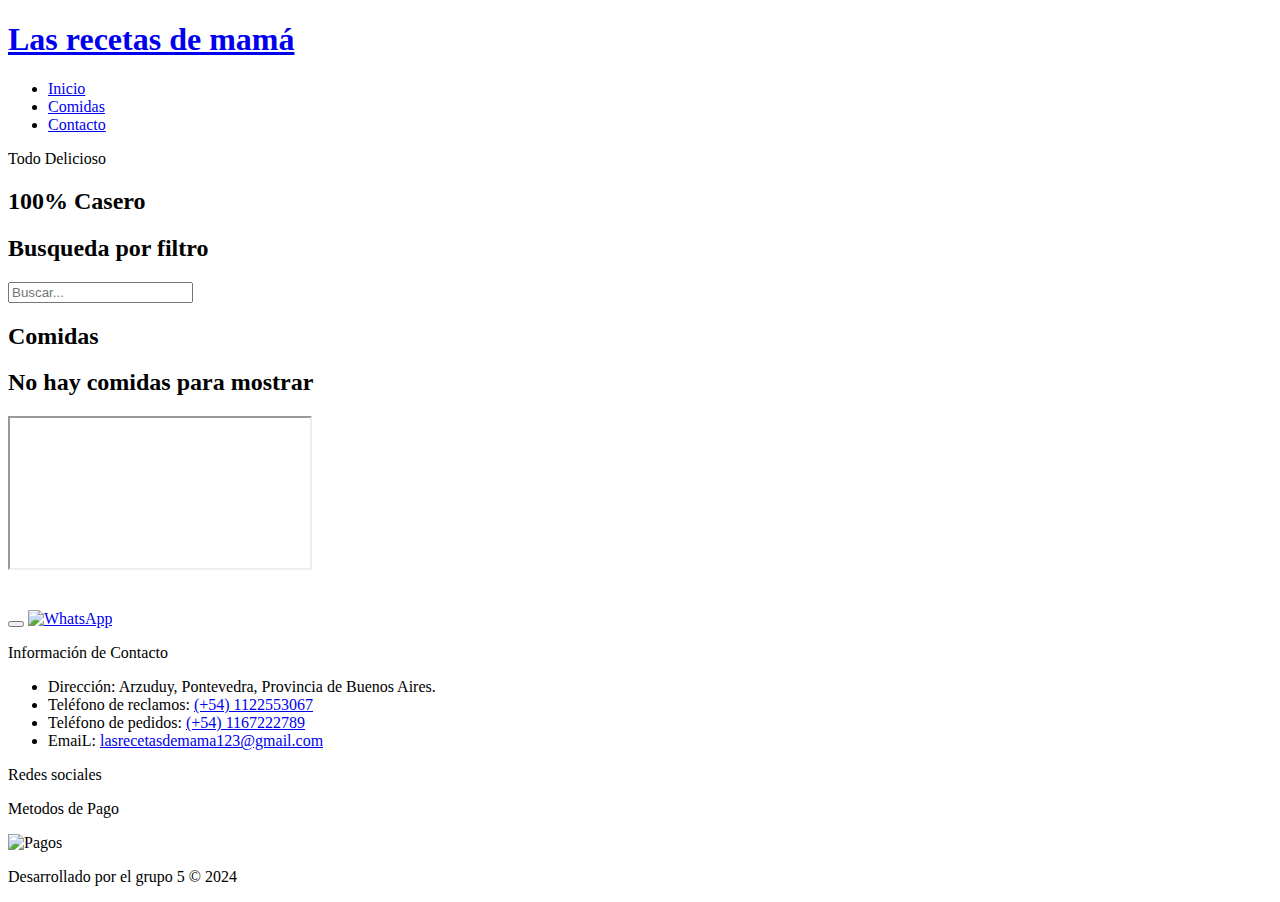
==== pages/comidas.html @ 1f30ddb2 "actualizacion-proyecto" ====
<!DOCTYPE html>
<html lang="es">
  <head>
    <meta charset="UTF-8" />
    <meta name="viewport" content="width=device-width, initial-scale=1.0" />
    <meta name="theme-color" content="#f9f5f0" />
    <meta name="description" content="Las recetas de mamá" />
    <link rel="icon" href="../assets/icons/favicon.webp" />
    <link rel="favicon" href="../assets/icons/favicon.webp" />
    <link rel="apple-touch-icon" href="../assets/icons/favicon.webp" />
    <link href="../css/styles.css" rel="stylesheet" />
    <script
      defer
      src="https://kit.fontawesome.com/81581fb069.js"
      crossorigin="anonymous"
    ></script>
    <script defer src="../js/utils.js"></script>
    <script defer type="module" src="../js/comidas.js"></script>
    <title>Las recetas de mamá</title>
  </head>
  <body>
    <header>
      <div class="container-hero">
        <a class="container-logo" href="/">
          <i class="fa-solid fa-mug-hot"></i>
          <h1 class="logo">Las recetas de mamá</h1>
        </a>
      </div>

      <div class="container-navbar">
        <nav class="navbar container">
          <div class="menu-btn">
            <i class="fa-solid fa-bars"></i>
          </div>
          <ul class="menu">
            <li><a href="/">Inicio</a></li>
            <li><a href="/pages/comidas.html">Comidas</a></li>
            <li><a href="/pages/contacto.html">Contacto</a></li>
          </ul>
        </nav>
      </div>
    </header>
    <section class="banner">
      <div class="content-banner">
        <p>Todo Delicioso</p>
        <h2>100% Casero</h2>
      </div>
    </section>

    <main class="main-content">
      <h2 class="heading-1 search-title">Busqueda por filtro</h2>
      <form class="search-form">
        <input type="search" id="searchInput1" placeholder="Buscar..." />
      </form>

      <section class="container top-products">
        <h2 class="heading-1">Comidas</h2>

        <div class="container-loader" id="loader5">
          <div class="loader"></div>
        </div>
        <div class="container-products" id="container-all-lunches"></div>
        <h2 class="message" id="messageAllLunches">
          No hay comidas para mostrar
        </h2>
      </section>

      <section
        class="map-location"
        aria-label="Mapa con la ubicación del negocio"
      >
        <iframe
          src="https://www.google.com/maps/embed?pb=!1m24!1m12!1m3!1d104934.81877727219!2d-58.785657348551325!3d-34.725022858496004!2m3!1f0!2f0!3f0!3m2!1i1024!2i768!4f13.1!4m9!3e9!4m3!3m2!1d-34.725215!2d-58.703354999999995!4m3!3m2!1d-34.7248862!2d-58.703157399999995!5e0!3m2!1ses-419!2sar!4v1727532141376!5m2!1ses-419!2sar"
          class="map"
          title="Ubicación del negocio"
          allowfullscreen=""
          loading="lazy"
          referrerpolicy="no-referrer-when-downgrade"
        ></iframe>
      </section>
      <br /><br />
    </main>

    <button class="scroll-top-btn" id="scrollTopBtn">
      <i class="fas fa-arrow-alt-circle-up"></i>
    </button>
    <a href="https://wa.me/1234567890" class="whatsapp-btn">
      <img src="../assets/icons/WhatsApp.svg" alt="WhatsApp" />
    </a>
    <footer class="footer">
      <div class="container container-footer">
        <div class="menu-footer">
          <div class="contact-info">
            <p class="title-footer">Información de Contacto</p>
            <ul>
              <li>
                Dirección: Arzuduy, Pontevedra, Provincia de Buenos Aires.
              </li>
              <li>
                Teléfono de reclamos:
                <a href="tel:1122553067">(+54) 1122553067</a>
              </li>
              <li>
                Teléfono de pedidos:
                <a href="tel:1167222789">(+54) 1167222789</a>
              </li>
              <li>
                EmaiL:
                <a href="mailto:lasrecetasdemama123@gmail.com">
                  lasrecetasdemama123@gmail.com
                </a>
              </li>
            </ul>
          </div>

          <div class="social-media">
            <p class="title-footer">Redes sociales</p>
            <div class="social-icons">
              <a
                class="facebook"
                href="https://www.facebook.com/norma.gamarra.18488?mibextid=ZbWKwL"
                target="_blank"
                rel="noopener"
              >
                <i class="fa-brands fa-facebook-f"></i>
              </a>
              <a
                class="pinterest"
                href="https://ar.pinterest.com/lasrecetasdemama0295/?invite_code=1bfe266de37040b18150f58186231550&sender=1022880271525198343"
                target="_blank"
                rel="noopener"
              >
                <i class="fa-brands fa-pinterest-p"></i>
              </a>
              <a
                class="instagram"
                href="https://www.instagram.com/normahermosa47/"
                target="_blank"
                rel="noopener"
              >
                <i class="fa-brands fa-instagram"></i>
              </a>
            </div>
          </div>

          <div class="newsletter">
            <p class="title-footer">Metodos de Pago</p>

            <div class="content">
              <img src="../assets/img/payment.png" alt="Pagos" />
            </div>
          </div>
        </div>

        <div class="copyright">
          <p id="year">Desarrollado por el grupo 5 &copy; 2024</p>
        </div>
      </div>
    </footer>
  </body>
</html>
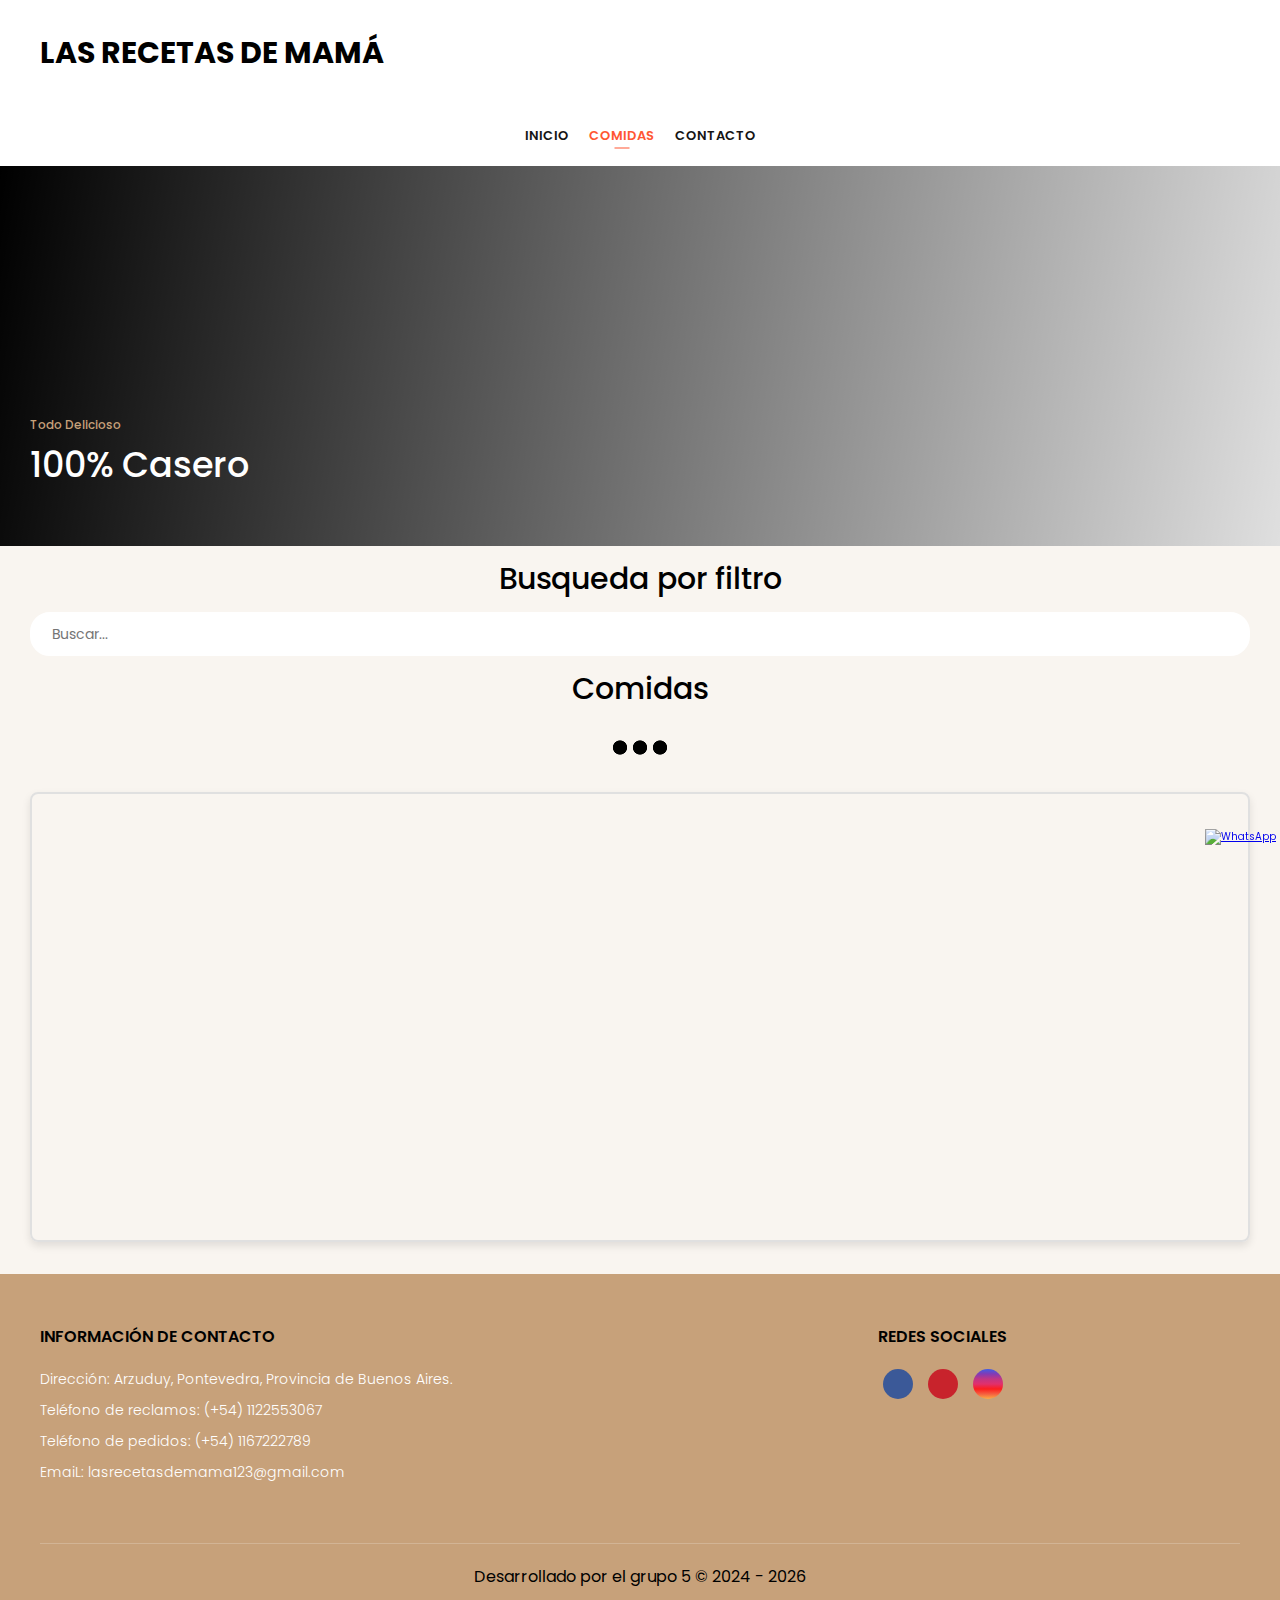
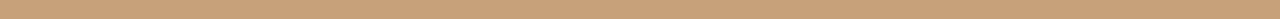
==== commit 15c1ec13: "las recetas de mama2024" ====
--- a/pages/comidas.html
+++ b/pages/comidas.html
@@ -14,21 +14,34 @@
       src="https://kit.fontawesome.com/81581fb069.js"
       crossorigin="anonymous"
     ></script>
+    <script defer src="https://cdn.jsdelivr.net/npm/sweetalert2@11"></script>
     <script defer src="../js/utils.js"></script>
     <script defer type="module" src="../js/comidas.js"></script>
     <title>Las recetas de mamá</title>
   </head>
   <body>
     <header>
-      <div class="container-hero">
+      <div class="desktop">
+        <a class="container-logo-desktop" href="/">
+          <i class="fa-solid fa-mug-hot"></i>
+          <h1 class="logo-desktop">Las recetas de mamá</h1>
+        </a>
+
+        <nav class="navbar-desktop">
+          <ul class="menu-desktop">
+            <li><a href="/">Inicio</a></li>
+            <li><a href="/pages/comidas.html">Comidas</a></li>
+            <li><a href="/pages/contacto.html">Contacto</a></li>
+          </ul>
+        </nav>
+      </div>
+      <div class="mobile">
         <a class="container-logo" href="/">
           <i class="fa-solid fa-mug-hot"></i>
           <h1 class="logo">Las recetas de mamá</h1>
         </a>
-      </div>
 
-      <div class="container-navbar">
-        <nav class="navbar container">
+        <nav class="navbar">
           <div class="menu-btn">
             <i class="fa-solid fa-bars"></i>
           </div>
@@ -40,6 +53,8 @@
         </nav>
       </div>
     </header>
+    <div class="overlay"></div>
+
     <section class="banner">
       <div class="content-banner">
         <p>Todo Delicioso</p>
@@ -142,14 +157,6 @@
               </a>
             </div>
           </div>
-
-          <div class="newsletter">
-            <p class="title-footer">Metodos de Pago</p>
-
-            <div class="content">
-              <img src="../assets/img/payment.png" alt="Pagos" />
-            </div>
-          </div>
         </div>
 
         <div class="copyright">
--- a/css/styles.css
+++ b/css/styles.css
@@ -0,0 +1,1000 @@
+@import url("https://fonts.googleapis.com/css2?family=Poppins:wght@300;400;500;600;700&display=swap");
+
+:root {
+  --primary-color: #c7a17a;
+  --background-color: #f9f5f0;
+  --dark-color: #151515;
+  --dark-color-rgba: rgba(21, 21, 21, 0.5);
+  --white-color: #fff;
+  --black-color: #000;
+  --error-message: #dc3545;
+  --background-menu-li-active-mobile: #ff5733;
+}
+
+html {
+  font-size: 62.5%;
+  font-family: "Poppins", sans-serif;
+  scroll-behavior: smooth;
+}
+
+* {
+  margin: 0;
+  padding: 0;
+  box-sizing: border-box;
+}
+
+/*             UTILIDADES             */
+.container {
+  max-width: 120rem;
+  margin: 0 auto;
+}
+
+.heading-1 {
+  text-align: center;
+  font-weight: 500;
+  font-size: 3rem;
+}
+
+/*               HEADER               */
+.mobile {
+  display: none;
+  outline: 0;
+  user-select: none;
+}
+
+.container-logo-desktop {
+  display: inline-flex;
+  align-items: center;
+  gap: 1rem;
+  width: 100%;
+  padding: 3rem;
+  text-decoration: none;
+  color: var(--black-color);
+}
+
+.container-logo-desktop i {
+  font-size: 3rem;
+}
+
+.container-logo-desktop h1 {
+  font-size: 3rem;
+  text-transform: uppercase;
+}
+
+/*                NAVBAR               */
+.navbar-desktop {
+  display: flex;
+  align-items: center;
+  justify-content: center;
+  padding: 2rem 3rem;
+}
+
+.menu-desktop {
+  display: flex;
+  gap: 2rem;
+  margin: 0;
+  user-select: none;
+  justify-content: center;
+}
+
+.menu-desktop li {
+  list-style: none;
+}
+
+.menu-desktop a {
+  text-decoration: none;
+  font-size: 1.3rem;
+  color: var(--dark-color);
+  font-weight: 600;
+  text-transform: uppercase;
+  position: relative;
+  transition: all 0.3s ease;
+}
+
+.menu-desktop a::after {
+  content: "";
+  width: 1.5rem;
+  height: 1px;
+  background-color: var(--background-menu-li-active-mobile);
+  position: absolute;
+  bottom: -3px;
+  left: 50%;
+  transform: translate(-50%, 50%);
+  opacity: 0;
+  transition: all 0.3s ease;
+}
+
+.menu-desktop a.active::after,
+.menu-desktop a:hover::after {
+  opacity: 1;
+}
+
+.menu-desktop a.active,
+.menu-desktop a:hover {
+  color: var(--background-menu-li-active-mobile);
+}
+
+/*                SEARCH               */
+.search-title {
+  padding: 1rem 0;
+}
+
+.search-form {
+  position: relative;
+  display: flex;
+  align-items: center;
+  height: 4.4rem;
+  margin-bottom: 1rem;
+  overflow: hidden;
+  border-radius: 2rem;
+  border: 2px solid var(--white-color);
+  background-color: var(--white-color);
+}
+
+.search-form input {
+  outline: none;
+  font-family: inherit;
+  border: none;
+  width: 100%;
+  font-size: 1.4rem;
+  padding: 0 2rem;
+  color: #777;
+}
+
+.search-form input::-webkit-search-cancel-button {
+  appearance: none;
+}
+
+/*               BANNER               */
+.banner {
+  background-image: linear-gradient(100deg, #000000, #00000020),
+    url("../assets/img/banner.jpg");
+  height: 38rem;
+  background-size: cover;
+  background-position: center;
+}
+
+.content-banner {
+  max-width: 100%;
+  margin: 0 3rem;
+  padding: 25rem 0;
+}
+
+.content-banner p {
+  color: var(--primary-color);
+  font-size: 1.2rem;
+  margin-bottom: 1rem;
+  font-weight: 500;
+}
+
+.content-banner h2 {
+  color: var(--white-color);
+  font-size: 3.5rem;
+  font-weight: 500;
+  line-height: 1.2;
+}
+
+/*            MAIN CONTENT            */
+.main-content {
+  padding: 0 3rem;
+  background-color: var(--background-color);
+}
+
+.main-content .map-location {
+  padding: 0;
+}
+
+/*              FEATURES              */
+.container-features {
+  display: grid;
+  grid-template-columns: repeat(4, 1fr);
+  gap: 3rem;
+  padding: 3rem 0;
+}
+
+.card-feature {
+  display: flex;
+  align-items: center;
+  justify-content: center;
+  gap: 1.5rem;
+  background-color: var(--white-color);
+  border-radius: 1rem;
+  padding: 3rem 1rem;
+}
+
+.card-feature i {
+  font-size: 2.7rem;
+  color: var(--primary-color);
+}
+
+.feature-content {
+  display: flex;
+  flex-direction: column;
+  gap: 0.5rem;
+}
+
+.feature-content span {
+  font-weight: 700;
+  font-size: 1.2rem;
+  color: var(--dark-color);
+}
+
+.feature-content p {
+  color: #777;
+  font-weight: 500;
+}
+
+/*            TOP PRODUCTS            */
+.top-products {
+  display: flex;
+  flex-direction: column;
+  gap: 2rem;
+  margin-bottom: 3rem;
+}
+
+.container-products {
+  display: none;
+  grid-template-columns: repeat(auto-fit, minmax(20rem, 1fr));
+  gap: 3rem;
+}
+
+.card-product {
+  display: flex;
+  flex-direction: column;
+  justify-content: space-between;
+  text-align: center;
+  background-color: var(--white-color);
+  padding: 1rem;
+  border-radius: 0.5rem;
+  box-shadow: 0 0 2px rgba(0, 0, 0, 0.1);
+  height: 100%;
+}
+
+.container-img {
+  position: relative;
+  height: 200px;
+  overflow: hidden;
+}
+
+.container-img img {
+  width: 100%;
+  height: 100%;
+  object-fit: cover;
+  object-position: center;
+}
+
+.content-card-product {
+  display: flex;
+  flex-direction: column;
+  align-items: center;
+  gap: 0.5rem;
+}
+
+.content-card-product h3 {
+  text-transform: capitalize;
+  font-weight: 400;
+  font-size: 1.7rem;
+  color: var(--primary-color);
+}
+
+.content-card-product .price {
+  font-size: 1.7rem;
+  font-weight: 600;
+}
+
+.content-card-product .btn-product {
+  padding: 1rem 3rem;
+  border: none;
+  border-radius: 2rem;
+  font-size: 1.4rem;
+  font-weight: 600;
+  text-decoration: none;
+  text-transform: uppercase;
+  cursor: pointer;
+  background-color: var(--dark-color);
+  color: var(--white-color);
+  transition: all 0.3s ease;
+}
+
+.content-card-product .btn-product:hover {
+  background-color: var(--primary-color);
+}
+
+/*               LOADER               */
+.container-loader {
+  display: flex;
+  justify-content: center;
+  align-items: center;
+}
+
+.container-loader.none {
+  display: none;
+}
+
+.loader {
+  width: 60px;
+  aspect-ratio: 2;
+  --_g: no-repeat radial-gradient(circle closest-side, #000 90%, #0000);
+  background: var(--_g) 0% 50%, var(--_g) 50% 50%, var(--_g) 100% 50%;
+  background-size: calc(100% / 3) 50%;
+  animation: l3 1s infinite linear;
+}
+@keyframes l3 {
+  20% {
+    background-position: 0% 0%, 50% 50%, 100% 50%;
+  }
+  40% {
+    background-position: 0% 100%, 50% 0%, 100% 50%;
+  }
+  60% {
+    background-position: 0% 50%, 50% 100%, 100% 0%;
+  }
+  80% {
+    background-position: 0% 50%, 50% 50%, 100% 100%;
+  }
+}
+
+/*          MESSAGE EMPTY DATA        */
+.message {
+  display: none;
+  text-align: center;
+  font-weight: 500;
+  font-size: 2rem;
+  color: var(--primary-color);
+}
+
+/*               GALLERY              */
+.gallery {
+  display: grid;
+  grid-template-columns: repeat(2, 1fr);
+  grid-template-rows: repeat(2, 1fr);
+  gap: 1.5rem;
+  margin-bottom: 3rem;
+}
+
+.gallery img {
+  width: 100%;
+  height: 100%;
+  object-fit: cover;
+}
+
+/*              SPECIALS              */
+.specials {
+  display: flex;
+  flex-direction: column;
+  gap: 2rem;
+  margin-bottom: 3rem;
+}
+
+/*                BLOGS               */
+.blogs {
+  display: flex;
+  flex-direction: column;
+  gap: 2rem;
+  padding-bottom: 4rem;
+}
+
+.container-blogs {
+  display: none;
+  grid-template-columns: repeat(3, 1fr);
+  gap: 3rem;
+}
+
+.card-blog {
+  display: flex;
+  flex-direction: column;
+  gap: 2rem;
+  background-color: var(--white-color);
+  border-radius: 2rem;
+}
+
+.card-blog .container-img img {
+  border-radius: 2rem;
+}
+
+.content-blog {
+  display: flex;
+  flex-direction: column;
+  gap: 2rem;
+}
+
+.content-blog h3 {
+  font-size: 1.8rem;
+  color: var(--dark-color);
+  font-weight: 500;
+}
+
+.content-blog p {
+  font-size: 1.4rem;
+  color: #777;
+}
+
+.content-blog span {
+  color: var(--primary-color);
+  font-size: 1.3rem;
+}
+
+/* CONTACT */
+.contact {
+  display: flex;
+  flex-direction: column;
+  gap: 2rem;
+  padding-top: 2rem;
+  padding-bottom: 4rem;
+}
+
+.contact-form {
+  display: flex;
+  flex-direction: column;
+  gap: 1.5rem;
+  width: 100%;
+  align-items: center;
+}
+
+.form-group {
+  display: flex;
+  flex-direction: column;
+  width: 100%;
+}
+
+.form-label {
+  font-size: 1.6rem;
+  margin-bottom: 0.5rem;
+}
+
+.form-input,
+.form-textarea {
+  font-family: inherit;
+  width: 100%;
+  padding: 1rem;
+  font-size: 1.4rem;
+  border: none;
+  border-radius: 0.5rem;
+  outline: none;
+  color: #777;
+}
+
+.form-textarea {
+  resize: none;
+}
+
+.form-button {
+  pointer-events: none;
+  user-select: none;
+  align-self: flex-start;
+  padding: 1rem 3rem;
+  font-size: 1.4rem;
+  font-weight: 600;
+  border: none;
+  border-radius: 2rem;
+  text-transform: uppercase;
+  cursor: not-allowed;
+  background-color: var(--dark-color);
+  color: var(--white-color);
+  opacity: 0.5;
+}
+
+.form-button.active {
+  pointer-events: all;
+  user-select: auto;
+  cursor: pointer;
+  opacity: 1;
+  transition: all 0.3s ease;
+}
+
+.form-button:hover {
+  background-color: var(--primary-color);
+}
+
+.form-input-error {
+  display: none;
+  opacity: 0;
+  visibility: 0;
+  user-select: none;
+  pointer-events: none;
+  transition: all 0.3s ease;
+}
+
+.form-input-error.active {
+  display: flex;
+  align-items: center;
+  gap: 1rem;
+  opacity: 1;
+  visibility: 1;
+  padding: 10px;
+  border: 1px solid #f5c6cb;
+  border-radius: 4px;
+  background-color: #f8d7da;
+  color: var(--error-message);
+}
+
+.modal {
+  position: fixed;
+  z-index: 999;
+  top: 0;
+  left: 0;
+  bottom: 0;
+  right: 0;
+  display: flex;
+  justify-content: center;
+  align-items: center;
+  background: var(--dark-color-rgba);
+  opacity: 0;
+  pointer-events: none;
+  transition: all 1s;
+}
+
+.modal.active {
+  opacity: 1;
+  pointer-events: auto;
+}
+
+.modal-content {
+  position: relative;
+}
+
+.contact-form-response {
+  display: flex;
+  flex-direction: column;
+  justify-content: center;
+  align-items: center;
+  text-align: center;
+  gap: 2rem;
+  padding: 1rem;
+  width: 400px;
+  height: 50vh;
+  background-color: var(--white-color);
+}
+
+.contact-form-response h3 {
+  font-weight: 600;
+  font-size: 1.8rem;
+  color: var(--dark-color);
+}
+
+.contact-form-response svg {
+  width: 6rem;
+  height: 6rem;
+  fill: var(--primary-color);
+}
+
+/*            MAP LOCATION         */
+.map-location {
+  display: flex;
+  justify-content: center;
+  align-items: center;
+}
+
+.map {
+  width: 100%;
+  height: 450px;
+  border: 2px solid #e0e0e0;
+  box-shadow: 0px 4px 8px rgba(0, 0, 0, 0.1);
+  border-radius: 8px;
+}
+
+/*  BTN DESPLAZAMIENTO HACIA ARRIBA   */
+.scroll-top-btn {
+  position: fixed;
+  bottom: 110px;
+  right: 9px;
+  z-index: 0;
+  display: none;
+  width: 44px;
+  height: 44px;
+  border-radius: 100%;
+  cursor: pointer;
+  border: 1px solid var(--dark-color);
+  background-color: var(--white-color);
+  color: var(--dark-color);
+  opacity: 0;
+  visibility: 0;
+  transition: opacity 0.3s ease, visibility 0.3s ease;
+}
+
+.scroll-top-btn.show {
+  z-index: 5;
+  display: flex;
+  align-items: center;
+  justify-content: center;
+  text-align: center;
+  opacity: 1;
+  visibility: 1;
+  transition: all 0.3s ease;
+}
+
+.scroll-top-btn i {
+  width: 100%;
+  font-size: 45px;
+  border: none;
+}
+
+.scroll-top-btn.show:hover {
+  opacity: 0.7;
+}
+
+/*            WHATSAPP BTN            */
+.whatsapp-btn {
+  position: fixed;
+  bottom: 55px;
+  right: 4px;
+  z-index: 5;
+  transition: all 0.3s ease;
+}
+
+.whatsapp-btn img {
+  width: 50px;
+  height: 50px;
+}
+
+.whatsapp-btn:hover {
+  opacity: 0.7;
+}
+
+/*               FOOTER               */
+.footer {
+  padding: 0 3rem;
+  background-color: var(--primary-color);
+}
+
+.container-footer {
+  display: flex;
+  flex-direction: column;
+  gap: 4rem;
+  padding: 3rem 0rem;
+}
+
+.menu-footer {
+  display: flex;
+  flex-direction: row;
+  align-items: start;
+  justify-content: center;
+  gap: 1rem;
+  width: 100%;
+}
+
+.title-footer {
+  font-weight: 600;
+  font-size: 1.6rem;
+  text-transform: uppercase;
+}
+
+.contact-info,
+.social-media {
+  display: flex;
+  flex-direction: column;
+  gap: 2rem;
+  width: 50%;
+  padding: 2rem 0;
+}
+
+.social-media {
+  align-items: center;
+}
+
+.contact-info ul {
+  display: flex;
+  flex-direction: column;
+  gap: 1rem;
+}
+
+.contact-info ul li {
+  list-style: none;
+  color: var(--white-color);
+  font-size: 1.4rem;
+  font-weight: 300;
+}
+
+.contact-info ul li a {
+  text-decoration: none;
+  color: var(--white-color);
+  transition: all 0.3s ease;
+}
+
+.contact-info ul li a:hover {
+  color: var(--dark-color);
+}
+
+.social-icons {
+  display: flex;
+  gap: 1.5rem;
+}
+
+.social-icons a {
+  text-decoration: none;
+  border-radius: 50%;
+  width: 3rem;
+  height: 3rem;
+  display: flex;
+  align-items: center;
+  justify-content: center;
+}
+
+.social-icons a i {
+  color: var(--white-color);
+  font-size: 1.2rem;
+  cursor: pointer;
+}
+
+.facebook {
+  background-color: #3b5998;
+  transition: all 0.3s ease;
+}
+
+.pinterest {
+  background-color: #c8232c;
+  transition: all 0.3s ease;
+}
+
+.instagram {
+  background: linear-gradient(
+    #405de6,
+    #833ab4,
+    #c13584,
+    #e1306c,
+    #fd1d1d,
+    #f56040,
+    #fcaf45
+  );
+  transition: all 0.3s ease;
+}
+
+.facebook:hover,
+.pinterest:hover,
+.instagram:hover {
+  opacity: 0.5;
+}
+
+.copyright {
+  display: flex;
+  justify-content: center;
+  padding-top: 2rem;
+  border-top: 1px solid #d2b495;
+}
+
+.copyright p {
+  font-weight: 400;
+  font-size: 1.6rem;
+}
+
+/*       MEDIA QUERIES -- 768px       */
+@media (max-width: 768px) {
+  html {
+    font-size: 55%;
+  }
+
+  .desktop {
+    display: none;
+    outline: 0;
+    pointer-events: none;
+    user-select: none;
+  }
+
+  .mobile {
+    display: flex;
+    flex-direction: column;
+    align-items: flex-start;
+  }
+
+  .container-logo {
+    display: flex;
+    flex-direction: row;
+    align-items: center;
+    justify-content: flex-start;
+    gap: 1rem;
+    width: 100%;
+    min-height: 7.7rem;
+    padding: 3rem;
+    text-decoration: none;
+    text-transform: uppercase;
+    color: var(--dark-color);
+    font-size: 1.5rem;
+    font-weight: bold;
+  }
+
+  .container-logo i {
+    width: 28px;
+    height: 28px;
+    font-size: 3rem;
+  }
+
+  .container-navbar {
+    position: relative;
+  }
+
+  .menu {
+    display: none;
+    position: fixed;
+    top: 0;
+    left: -100%;
+    height: 100%;
+    width: 75%;
+    list-style: none;
+    background-color: #f4f4f4;
+    transition: left 0.3s ease;
+    z-index: 100;
+  }
+
+  .menu.active {
+    display: flex;
+    flex-direction: column;
+    align-items: flex-start;
+    justify-content: center;
+    left: 0;
+    user-select: none;
+  }
+
+  .menu li {
+    width: 100%;
+  }
+
+  .menu li:first-child {
+    margin-top: 10rem;
+  }
+
+  .menu a {
+    display: block;
+    width: 100%;
+    padding: 3rem;
+    text-decoration: none;
+    font-size: 1.5rem;
+    color: var(--dark-color);
+    transition: all 0.3s ease;
+  }
+
+  .menu a:hover,
+  .menu a.active {
+    background-color: var(--background-menu-li-active-mobile);
+    color: var(--white-color);
+  }
+
+  .menu-btn {
+    display: flex;
+    cursor: pointer;
+    padding: 2rem 0;
+    margin-left: 2.5rem;
+  }
+
+  .menu-btn i {
+    display: flex;
+    align-items: center;
+    justify-content: center;
+    font-size: 3rem;
+  }
+
+  .menu-btn.active {
+    position: relative;
+    z-index: 101;
+  }
+
+  .no-scroll {
+    overflow: hidden;
+  }
+
+  .overlay {
+    display: none;
+    position: fixed;
+    top: 0;
+    left: 0;
+    width: 100vw;
+    height: 100vh;
+    background-color: var(--dark-color-rgba);
+    z-index: 99;
+  }
+
+  .overlay.active {
+    display: block;
+  }
+
+  .container-features {
+    grid-template-columns: repeat(2, 1fr);
+    padding: 3rem 0rem;
+  }
+
+  .heading-1 {
+    font-size: 2.4rem;
+  }
+
+  .container-products {
+    grid-template-columns: repeat(auto-fit, minmax(28rem, 1fr));
+  }
+
+  .gallery {
+    grid-template-rows: repeat(2, 15rem);
+  }
+}
+
+@media (max-width: 678px) {
+  .container-blogs {
+    grid-template-columns: repeat(2, 1fr);
+  }
+
+  .menu-footer {
+    flex-direction: column;
+  }
+
+  .contact-info,
+  .social-media {
+    width: 100%;
+  }
+
+  .contact-info,
+  .social-media {
+    align-items: center;
+    justify-content: center;
+    text-align: center;
+  }
+
+  .copyright {
+    flex-direction: column;
+    justify-content: center;
+    align-items: center;
+    gap: 1.5rem;
+  }
+}
+
+@media (max-width: 468px) {
+  html {
+    font-size: 42.5%;
+  }
+
+  .content-banner {
+    padding: 22rem 0;
+  }
+
+  .heading-1 {
+    font-size: 2.8rem;
+  }
+
+  .card-feature {
+    flex-direction: column;
+    border-radius: 2rem;
+  }
+
+  .feature-content {
+    align-items: center;
+  }
+
+  .feature-content p {
+    font-size: 1.4rem;
+    text-align: center;
+  }
+
+  .feature-content span {
+    font-size: 1.6rem;
+    text-align: center;
+  }
+
+  .container-products {
+    grid-template-columns: repeat(auto-fit, minmax(25rem, 1fr));
+    gap: 1rem;
+  }
+
+  .content-card-product h3 {
+    font-size: 2.2rem;
+  }
+
+  .gallery {
+    grid-template-rows: repeat(2, 20rem);
+  }
+
+  .container-blogs {
+    grid-template-columns: repeat(1, 1fr);
+  }
+
+  .content-blog h3 {
+    font-size: 2.4rem;
+  }
+
+  .content-blog span {
+    font-size: 1.8rem;
+  }
+
+  .content-blog p {
+    font-size: 2.2rem;
+  }
+
+  .contact-form-response {
+    height: 33vh;
+  }
+}
